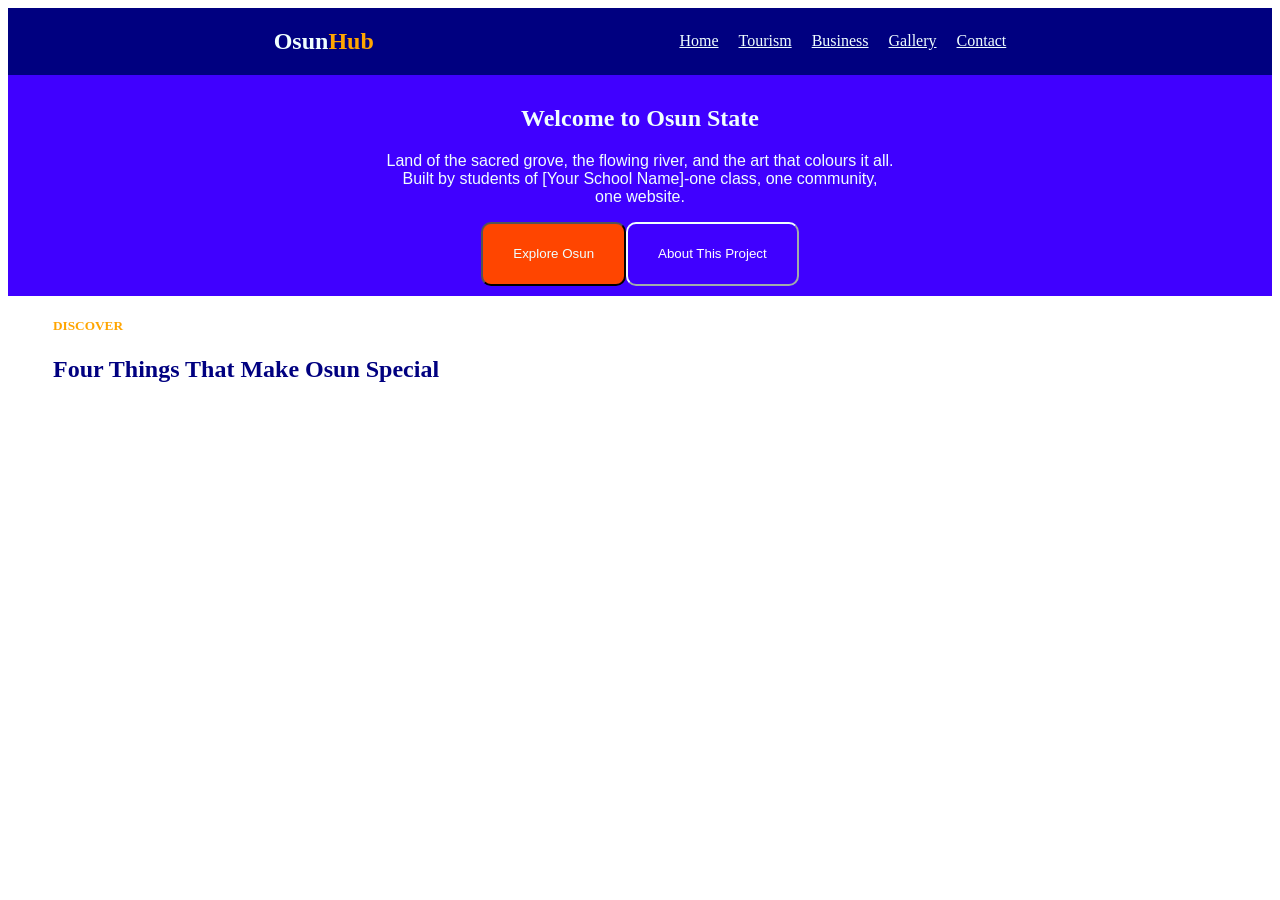
==== index.html @ 556d9c91 "GrimMX" ====
<!DOCTYPE html>
<html lang="en">
<head>
    <meta charset="UTF-8">
    <link rel="stylesheet" href="style.css">
<meta name="viewport" content="width=device-width, initial-scale=1.0">
    <title>Document</title>
</head>
<body>
    <header class="head1">
        <nav class="nav1">
            <h1>Osun<span style="color: orange;">Hub</span></h1>
            <ul class="line1">
                <li class="lin1"><a href="home.html">Home</a></li>
                <li><a href="tourism.html">Tourism</a></li>
                <li><a href="business.html">Business</a></li>
                <li><a href="gallery.html">Gallery</a></li>
                <li><a href="contact.html">Contact</a></li>

            </ul>
        </nav>
    </header>
    <section class="sect1">
    <div class="div1">
        <h1 class="h">Welcome to Osun State</h1>
        <p class="p1">Land of the sacred grove, the flowing river, and the art that colours it all.<br>Built by students of [Your School Name]-one class, one community,<br>one website.</p>
        <div class="div2"><button class="exp">Explore Osun</button><button class="about">About This Project</button></div>
    </div>
    </section>
    <section class="sect2">
        <h5>DISCOVER</h5>
        <h2>Four Things That Make Osun Special</h2>

    </section>
</body>
</html>
---- style.css ----
.head1{
    background-color:navy;
    text-decoration: none;
}
.nav1{
    justify-content: space-evenly;
    color: azure;
    align-items: center;
    display: flex;
    text-decoration: none;
}
.line1{
    display: flex;
    align-items: center;
    justify-content: space-between;
    gap: 20px;
    list-style: none;
    text-decoration: none;
}
a{
    color: azure;
}
.h{
text-align: center;
color: azure;
text-decoration: none;

}

.p1{
text-align: center;
color: azure;
font-family: 'Trebuchet MS', 'Lucida Sans Unicode', 'Lucida Grande', 'Lucida Sans', Arial, sans-serif;
}
.div1{
    background-color: rgb(64, 0, 255);
    padding: 10px;
}
.exp{
    color: azure;
    background-color: orangered;
    line-height: 40px;
    border-radius: 10px;
    border: px;
    align-items: center;
    outline: px;
    outline-color: ;
    align-items: center;
    padding: 10px 30px;
}
.about{
    color: white;
    background-color: transparent;
    border-radius: 10px;
    line-height: 40px;
    border-color: azure;
    align-items: center;
    outline-color: azure;
    outline-width: 10px;
    border: px;
    border-width: ;
    padding: 10px 30px;
    
}
h5{
    color: orange;
    margin-left: 45px;
}
h2{
    color: navy;
    margin-left: 45px;
}
.div2{
    text-align: center;
}
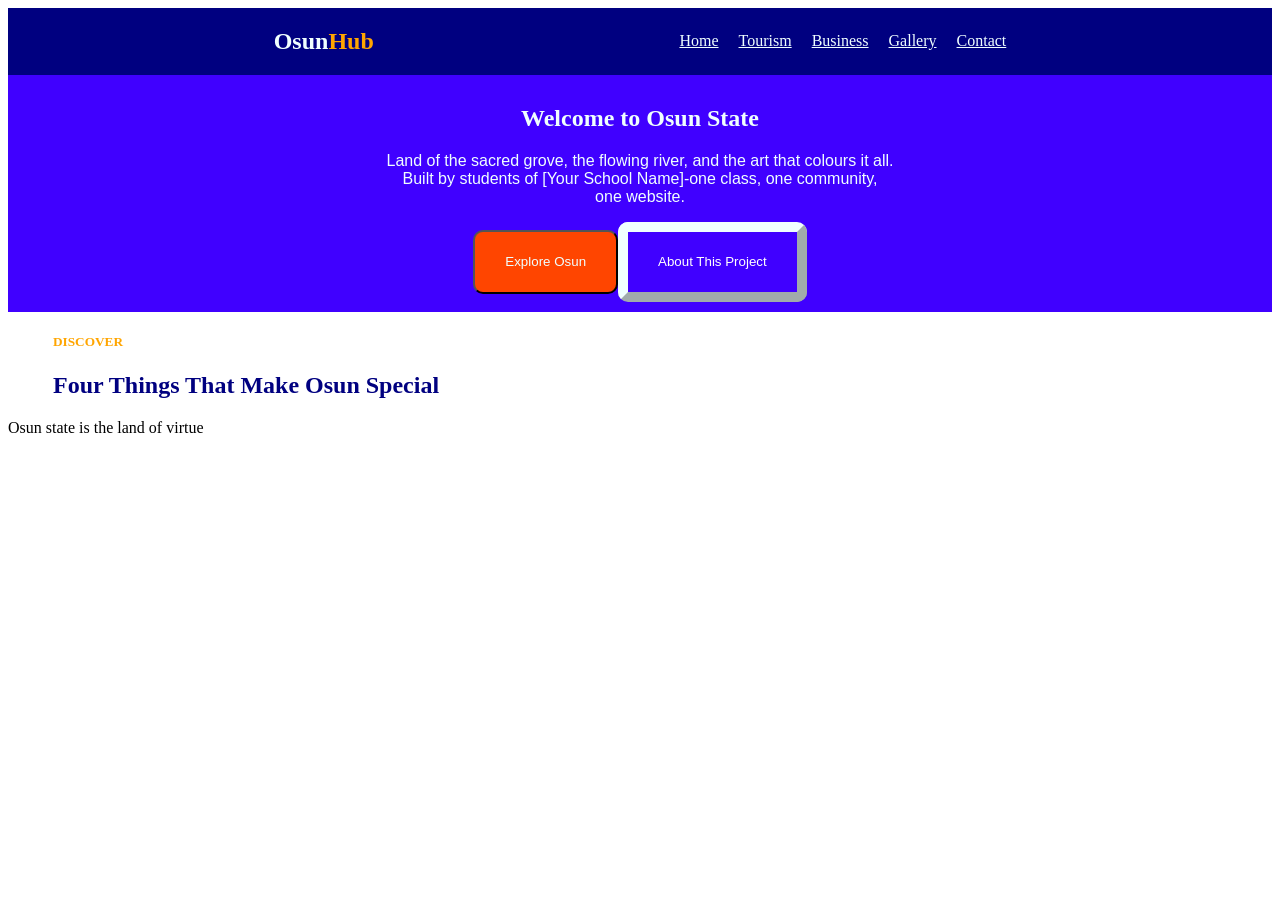
==== commit 580620fa: "Make another vjhanges" ====
--- a/index.html
+++ b/index.html
@@ -31,6 +31,8 @@
         <h5>DISCOVER</h5>
         <h2>Four Things That Make Osun Special</h2>
 
+        <p>Osun state is the land of virtue</p>
+
     </section>
 </body>
 </html>
--- a/style.css
+++ b/style.css
@@ -44,7 +44,6 @@
     border: px;
     align-items: center;
     outline: px;
-    outline-color: ;
     align-items: center;
     padding: 10px 30px;
 }
@@ -58,7 +57,7 @@
     outline-color: azure;
     outline-width: 10px;
     border: px;
-    border-width: ;
+    border-width: 10px;
     padding: 10px 30px;
     
 }
